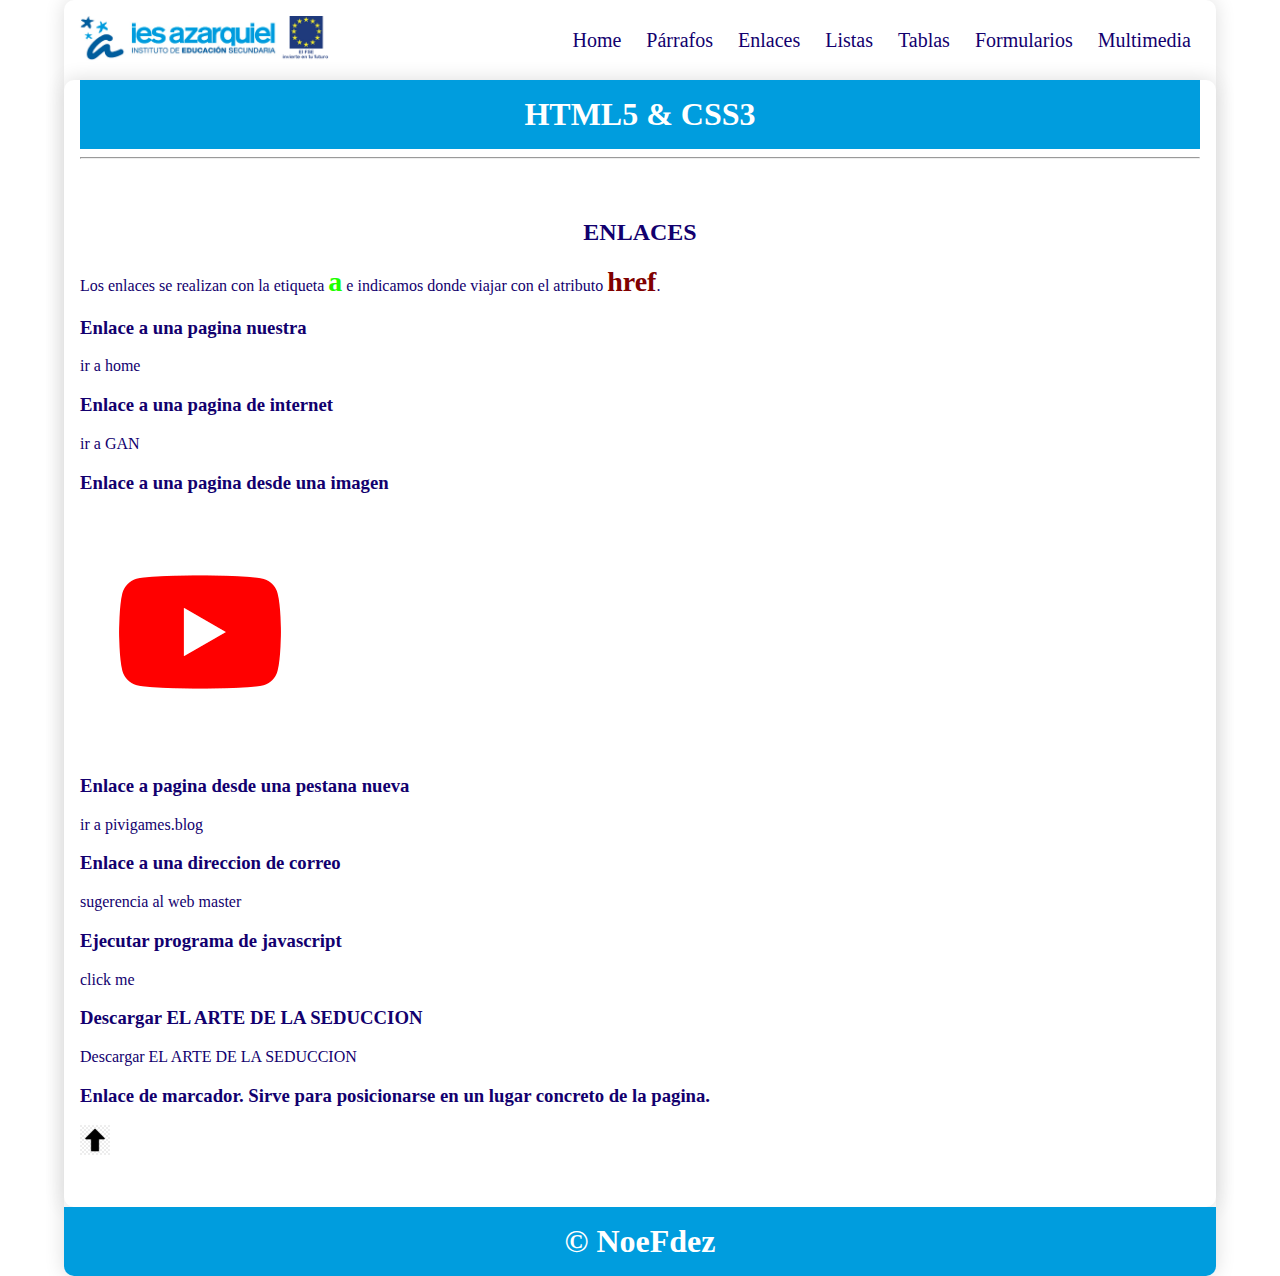
==== enlaces.html @ 3e35a8e9 "primer commit" ====
<!DOCTYPE html>
<html lang="en">

<head>
    <meta charset="UTF-8">
    <meta name="viewport" content="width=device-width, initial-scale=1.0">
    <title>Curso HTML5-CSS3</title>
    <link rel="stylesheet" href="css/style.css">
</head>

<body>
    <div class="container shadow">
        <header>
            <div class="row align-items-center">
                <div class="col-3"><img src="img/logoiesfseif.png" alt="logo" width="250"></div>
                <div class="col-9">
                    <span id="btnmenu" onclick="opendrawer()">&#9776;</span>
                    <nav id="menu">
                        <ul class="text-right">
                            <li>
                                <a href="index.html">
                                    Home
                                </a>
                            </li>
                            <li>
                                <a href="parrafos.html">
                                    Párrafos
                                </a>
                            </li>
                            <li>
                                <a href="enlaces.html">
                                    Enlaces
                                </a>
                            </li>
                            <li>
                                <a href="listas.html">
                                    Listas
                                </a>
                            </li>
                            <li>
                                <a href="tablas.html">
                                    Tablas
                                </a>
                            </li>
                            <li>
                                <a href="formularios.html">
                                    Formularios
                                </a>
                            </li>
                            <li>
                                <a href="multimedia.html">
                                    Multimedia
                                </a>
                            </li>
                        </ul>
                    </nav>
                </div>
            </div>


        </header>
        <main class="shadow">
            <div class="px-3">
                <h1 class="text-center bg-azul-o text-white py-3">HTML5 & CSS3</h1>
            </div>
            <div class="px-3">
                <hr>
            </div>
            <div class="p-3">
                <div id="Enlaces" class="py-3">
                    <h2 class="text-center">ENLACES</h2>
                    <p>
                        Los enlaces se realizan con la etiqueta <span class="etiqueta">a</span> e indicamos donde viajar
                        con el atributo <span class="atributo">href</span>.
                    </p>
                    <h3>
                         Enlace a una pagina nuestra
                    </h3>
                    <p>
                        <a href="index.html">ir a home</a>
                    </p>
                    <h3>
                        Enlace a una  pagina de internet
                    </h3>
                    <p>
                        <a href="http://gancube.com/"> ir a GAN</a>
                    </p>
                    <h3>
                        Enlace a una pagina desde una imagen
                    </h3>
                    <p>
                        <a href="https://www.youtube.com/"><img src="/img/YouTube_social_white_squircle_(2017).svg.png" alt="logoyoutube"></a>
                    </p>
                    <h3>
                        Enlace a pagina desde una pestana nueva
                    </h3>
                    <p>
                        <a href="https://pivigames.blog/" target="_blank">ir a pivigames.blog</a>
                    </p>
                    <h3>
                        Enlace a una direccion de correo
                    </h3>
                      <p>
                            <a href="mailto:webmaster@azarquiel.es">sugerencia al web master</a>
                     </p>
                     <h3>
                        Ejecutar programa de javascript
                     </h3>
                     <p>
                        <a href="javascript:alert('cierren las fronteras')">click me</a>
                     </p>
                     <h3>
                        Descargar EL  ARTE DE LA SEDUCCION
                     </h3>
                     <p>
                        <a href="img/El Arte de la Seducción ( PDFDrive ).pdf">Descargar EL ARTE DE LA SEDUCCION</a>
                     </p>
                     <h3>
                        Enlace de marcador. Sirve para posicionarse en un lugar concreto de la pagina.
                     </h3>
                     <p>
                        <a href="#top"><img class="up-arrow" src="img/pngtree-vector-up-arrow-icon-png-image_956434.jpg" alt="">
                        </a>
                     </p>
                     
                </div>
            </div>

        </main>
        

        <footer>
            <h1 class="bg-azul-o text-center text-white py-3">&copy; NoeFdez</h1>
        </footer>
    </div>
    <script>
        function opendrawer() {
            document.getElementById('menu').style.display = 'block';
            document.getElementById('menu').style.witdh = '100%';
        }
    </script>
</body>

</html>
---- css/style.css ----
body {
    margin: 0;
}

* {
    box-sizing: border-box;
    color: rgb(18, 0, 110);
}

/* For desktop: */
.container {
    width: 90%;
    margin: 0 auto;
}
/* For mobile: */
@media screen and (max-width: 1000px) {
    .container {
        width: 100%;
    }
}
/* For desktop: */
.row {
    display: flex;
    justify-content: space-between;
    align-items: center;
}
/* For mobile: */
@media screen and (max-width: 1000px) {
    .row {
        flex-wrap: wrap;
    }
}

.justify-content-between {
    justify-content: space-between;
}

.align-items-center {
    align-items: center;
}

/* For desktop: */
.col-1 {
    width: 8.33%;
}

.col-2 {
    width: 16.66%;
}

.col-3 {
    width: 25%;
}

.col-4 {
    width: 33.33%;
}

.col-5 {
    width: 41.66%;
}

.col-6 {
    width: 50%;
}

.col-7 {
    width: 58.33%;
}

.col-8 {
    width: 66.66%;
}

.col-9 {
    width: 75%;
}

.col-10 {
    width: 83.33%;
}

.col-11 {
    width: 91.66%;
}

.col-12 {
    width: 100%;
}

/* For mobile: */
@media only screen and (max-width: 1000px) {
    [class*="col-"] {
        width: 100%;
    }
}

/* For desktop: */
[class*="col-"] {
    padding: 15px;
}

.shadow {
    box-shadow: 0 0 20px gainsboro;
    border-radius: 10px;
}
nav ul{
    padding: 0;
    margin: 0;
    list-style-type: none;
}

nav li {
    display: inline;
    padding: 10px;
    font-size: 20px;
}
/* For mobile: */
@media screen and (max-width: 1000px) {
    nav li {
        display: flex;
        justify-content: center;
        font-size: 30px;
    }
    nav ul {
        background-color: rgb(243, 251, 254);
    }
}

nav li a {
    color: rgb(18, 0, 110);
}

nav li:hover {
    background-color:  rgb(225, 245, 253);
}

.text-right{
    text-align: right;
}

a {
    text-decoration: none;
}
.text-center {
    text-align: center;
}
.py-3 {
    padding: 16px 0;
}
.px-3 {
    padding: 0 16px;
}
.p-3 {
    padding: 16px;
}

.bg-azul-o {
    background-color: rgb(0 157 222);
}
.bg-azul-c {
    background-color: rgb(240, 249, 252);
}
.bg-orange {
    background-color: orange;
}
.text-white {
    color: white;
}
.text-red {
    color: red;
    font-size: 30px;
    background-color: cyan;
}
footer h1 {
    border-bottom-left-radius: 10px;
}
footer h1 {
    border-bottom-right-radius: 10px;
}

h1 {
    margin: 0;
}

#btnmenu {
    font-size: 40px;
    display: none;
}
/* For mobile: */
@media screen and (max-width: 1000px) {
    #btnmenu {
        display: inline;
    }
    #menu{
        display: none;
    }
}
@media screen and (max-width: 1600px) and (min-width: 1000px)  {
    #menu{
        display: block;
    }
}
.etiqueta {
    color: rgb(30, 255, 0);
    font-size: 28px;
    font-weight: bold;
}
.atributo {
    color: rgb(128, 0, 0);
    font-size: 28px;
    font-weight: bold;
}
#enlaces a {
    color: rgb(0, 247, 255);
    text-decoration: underline;
    font-size: 24px;
}
.up-arrow {
    width: 30px;
    height: 30px;
}
#listas .customdes li {
    list-style-type: disc;
}
#listas .customdes li li {
    list-style-type: square;
}
#listas .customdes li li li{
    list-style-type: circle;
}
#listas .customord li {
    list-style-type: upper-alpha;
}
#listas .customord li li {
    list-style-type: upper-roman;
}
#listas .customord li li li{
    list-style-type: lower-greek;
}
#listas .customico li li {
    list-style-image: url("../img/corazon.png");
}
#listas .customico li li li{
    list-style-image: none;
    list-style-type: circle;
}
#listas .listadefcustom  {
    width: 30%;
}
#listas .listadefcustom dt {
    display: inline;
    background-color: rgb(229, 255, 127);
    color: rgb(15, 36, 24);
    font-size: 22px;
    font-weight: bold;
}

.tfc th  {
    background-color: rgb(0, 0, 0);
    color: rgb(255, 0, 0);
}

.striped tr:nth-child(odd) {
    background-color: rgb(255, 7, 214);
}
.striped tr:nth-child(even){
    background-color: rgb(229, 255, 0);
}
.horario {
    text-align: center;
    margin: 0 auto;
}
.horario, th,td {
    text-align: center;
    border-collapse: collapse;
}
.BDD {
    background-color: green;
}
.SASP {
    background-color: rgb(103, 103, 255);
}
.IPE {
    background-color: pink;
}
.PROG {
    background-color: rgb(0, 0, 255);
}
.SISI {
    background-color: rgba(1, 134, 1, 0.600);
}
.DASP {
    background-color: yellow;
}
.IPCG {
    background-color: orange;
}
.LMSG {
    background-color: rgba(255, 255, 0, 0.637);
}
.ENDE {
    background-color: purple;
}
.PIMD {
    background-color: rgba(255, 195, 83, 0.562);
}
.formlogin {
    float: left;
    width: 50%;
}
.formregister {
    float: right;
    width: 50%;
}
.cb {
    clear: both;
}
.formhtml5 {
    width: 50%;
    margin: 0 auto;
    background-color: rgb(127, 136, 255);
}
.formhtml5 legend {
    background-color: rgb(6, 6, 71);
    color: white;
    font-size: 22px;
}
.formhtml5 label {
    background-color: rgb(255, 102, 0);
    color: rgb(243, 191, 191);
    font-size: 16px;
}
.btn {
    border: 0;
    padding: 10px 30px;
    border-radius: 8px;
    font-size: 20px;
}
.btn-red {
    background-color: rgb(218, 19, 182);
    color: black;
}
.btn-green {
    background-color: rgb(4, 44, 41);
    color: rgb(245, 174, 174);
    cursor: pointer;
}
.galeria {
    text-align: center;
}

.photo {
    width: 33.3%;
    float: left;
}
.photo img {
    padding: 4px;
}
.cb {
    clear: both;
}
.video {
    text-align: center;
}
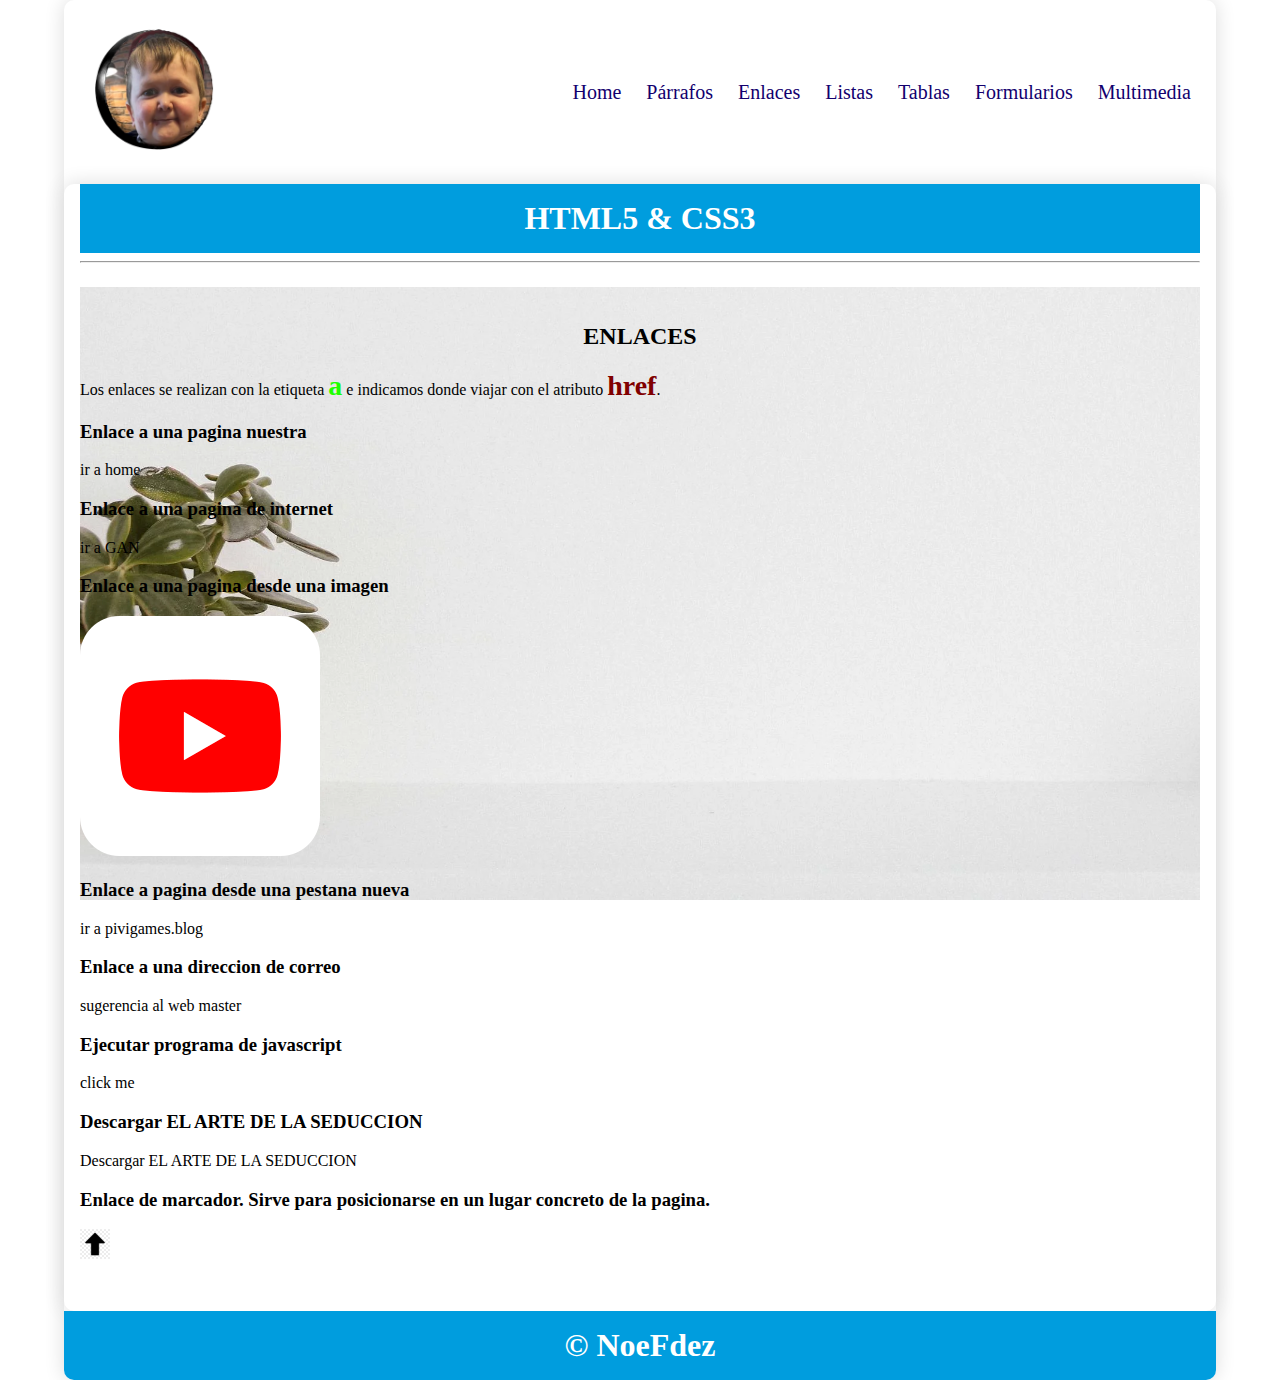
==== commit d519ef56: "update1" ====
--- a/enlaces.html
+++ b/enlaces.html
@@ -12,7 +12,7 @@
     <div class="container shadow">
         <header>
             <div class="row align-items-center">
-                <div class="col-3"><img src="img/logoiesfseif.png" alt="logo" width="250"></div>
+                <div class="col-3"><img src="img/hasb-upper.avif" alt="logo" width="150"></div>
                 <div class="col-9">
                     <span id="btnmenu" onclick="opendrawer()">&#9776;</span>
                     <nav id="menu">
--- a/css/style.css
+++ b/css/style.css
@@ -2,9 +2,17 @@
     margin: 0;
 }
 
+#multimedia, #parrafos, #tablas, #formularios, #Enlaces, #listas {
+    background-image: url(/img/pexels-photo-1166644.webp);
+    background-repeat: no-repeat;
+    background-position: center;
+    background-attachment: fixed;
+    background-size: cover;
+}
+
 * {
     box-sizing: border-box;
-    color: rgb(18, 0, 110);
+    color: black;
 }
 
 /* For desktop: */
@@ -262,48 +270,47 @@
 }
 
 .striped tr:nth-child(odd) {
-    background-color: rgb(255, 7, 214);
+    background-color: rgb(227, 101, 187);
 }
 .striped tr:nth-child(even){
     background-color: rgb(229, 255, 0);
 }
 .horario {
-    text-align: center;
     margin: 0 auto;
-}
-.horario, th,td {
-    text-align: center;
-    border-collapse: collapse;
+    width: 80%;
+}
+.th,td {
+    text-align: center;
 }
 .BDD {
-    background-color: green;
+    background-color: rgb(90, 120, 86);
 }
 .SASP {
-    background-color: rgb(103, 103, 255);
+    background-color: rgb(86, 118, 115);
 }
 .IPE {
-    background-color: pink;
+    background-color: rgb(196, 115, 104);
 }
 .PROG {
-    background-color: rgb(0, 0, 255);
+    background-color: rgb(97, 114, 130);
 }
 .SISI {
     background-color: rgba(1, 134, 1, 0.600);
 }
 .DASP {
-    background-color: yellow;
+    background-color: rgb(224, 186, 60);
 }
 .IPCG {
-    background-color: orange;
+    background-color: rgb(212, 125, 70);
 }
 .LMSG {
     background-color: rgba(255, 255, 0, 0.637);
 }
 .ENDE {
-    background-color: purple;
+    background-color: rgb(135, 100, 106);
 }
 .PIMD {
-    background-color: rgba(255, 195, 83, 0.562);
+    background-color: rgb(225, 164, 110);
 }
 .formlogin {
     float: left;
@@ -313,13 +320,14 @@
     float: right;
     width: 50%;
 }
-.cb {
-    clear: both;
-}
+
 .formhtml5 {
     width: 50%;
     margin: 0 auto;
     background-color: rgb(127, 136, 255);
+}
+.cb {
+    clear: both;
 }
 .formhtml5 legend {
     background-color: rgb(6, 6, 71);
@@ -349,17 +357,32 @@
 .galeria {
     text-align: center;
 }
-
-.photo {
-    width: 33.3%;
-    float: left;
-}
-.photo img {
-    padding: 4px;
-}
+.images {
+    margin-left: 50px;
+}
+
+.pic {
+float: left;
+width: 33.3%;
+padding: 4px;  
+margin: 0 auto;
+} 
+
 .cb {
     clear: both;
 }
-.video {
-    text-align: center;
-}+.video-title {
+    text-align: center;
+}
+.vid {
+    display: block;
+    margin: 0 auto;
+    margin-bottom: 20px;
+}
+.audio-title {
+    text-align: center;
+}
+.audio {
+     margin: 0 auto;
+    display: block;
+}
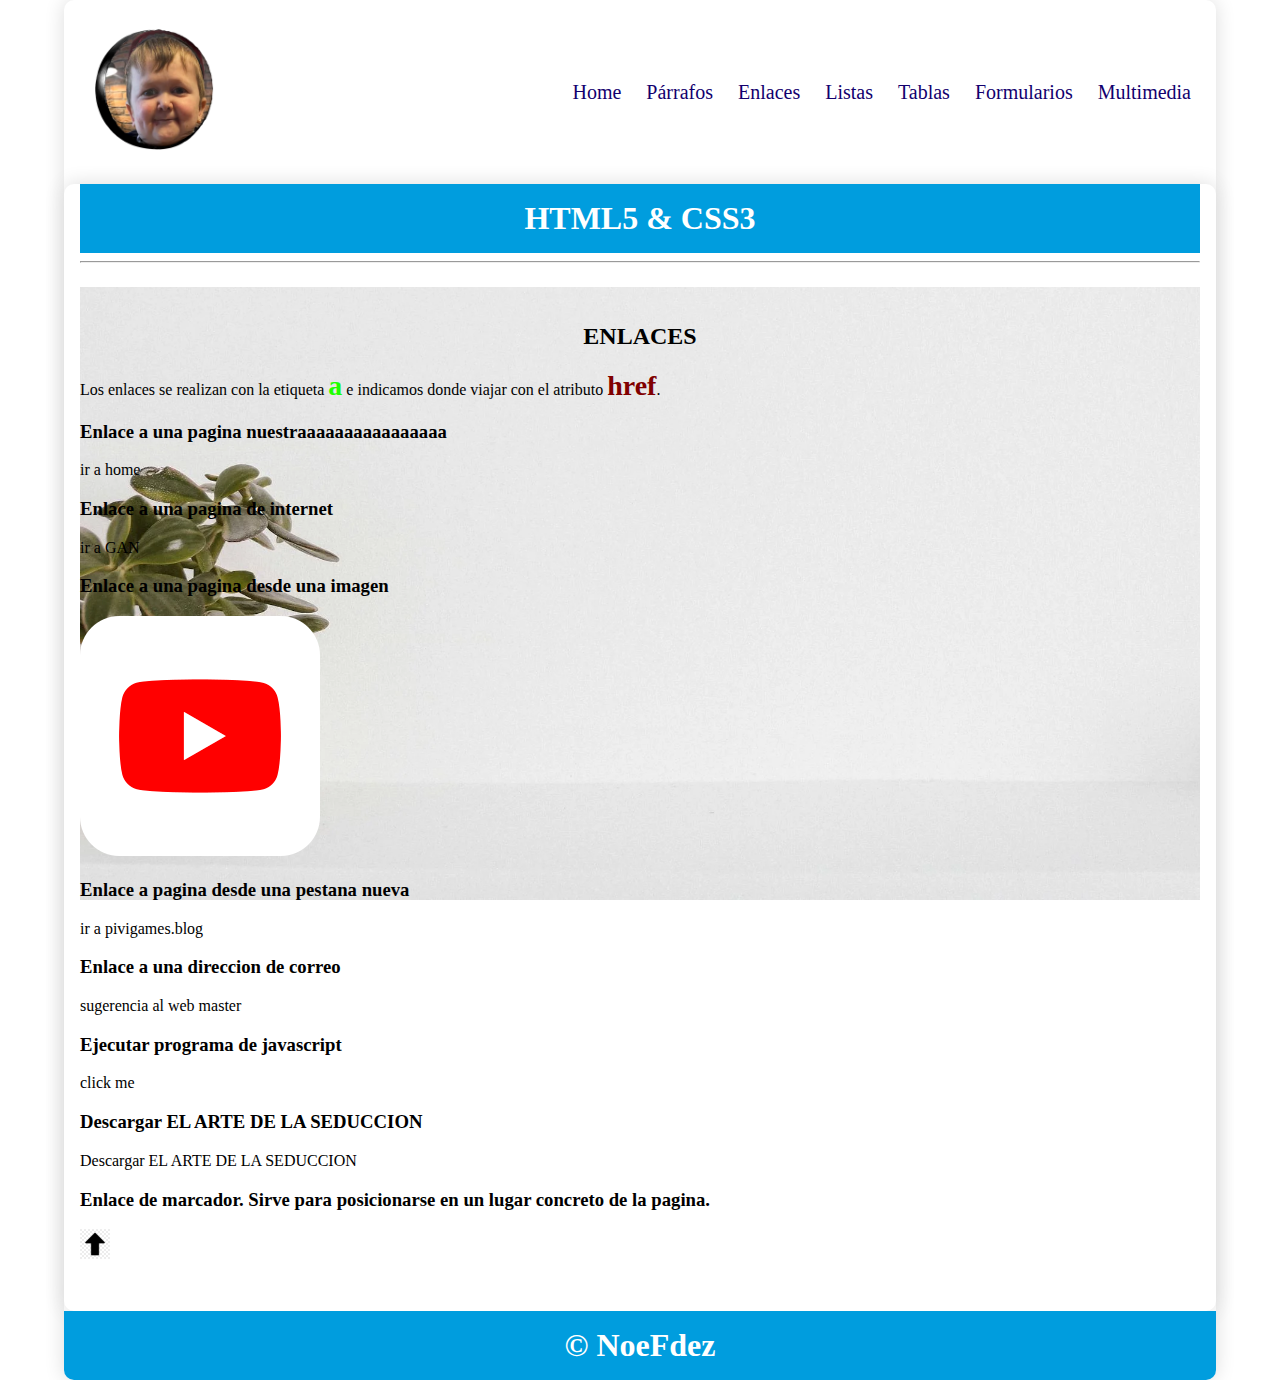
==== commit 207c1623: "test" ====
--- a/enlaces.html
+++ b/enlaces.html
@@ -74,7 +74,7 @@
                         con el atributo <span class="atributo">href</span>.
                     </p>
                     <h3>
-                         Enlace a una pagina nuestra
+                         Enlace a una pagina nuestraaaaaaaaaaaaaaaa
                     </h3>
                     <p>
                         <a href="index.html">ir a home</a>
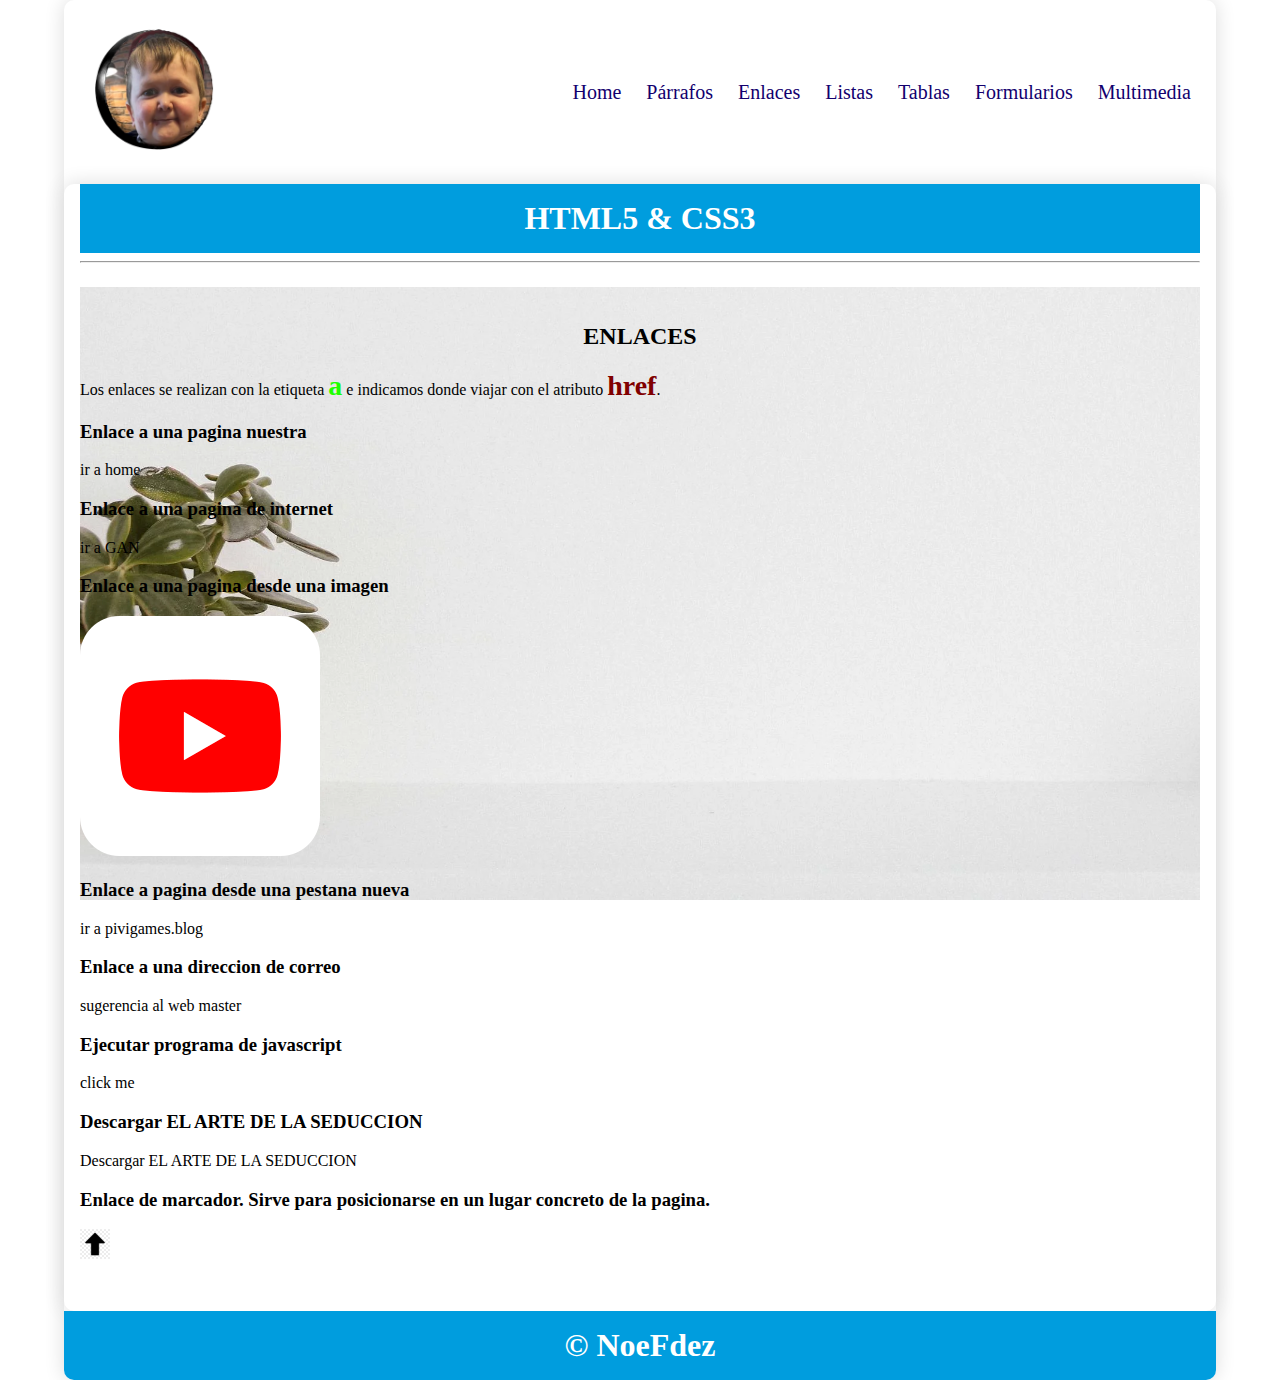
==== commit f1aeb490: "test2 final" ====
--- a/enlaces.html
+++ b/enlaces.html
@@ -74,7 +74,7 @@
                         con el atributo <span class="atributo">href</span>.
                     </p>
                     <h3>
-                         Enlace a una pagina nuestraaaaaaaaaaaaaaaa
+                         Enlace a una pagina nuestra
                     </h3>
                     <p>
                         <a href="index.html">ir a home</a>
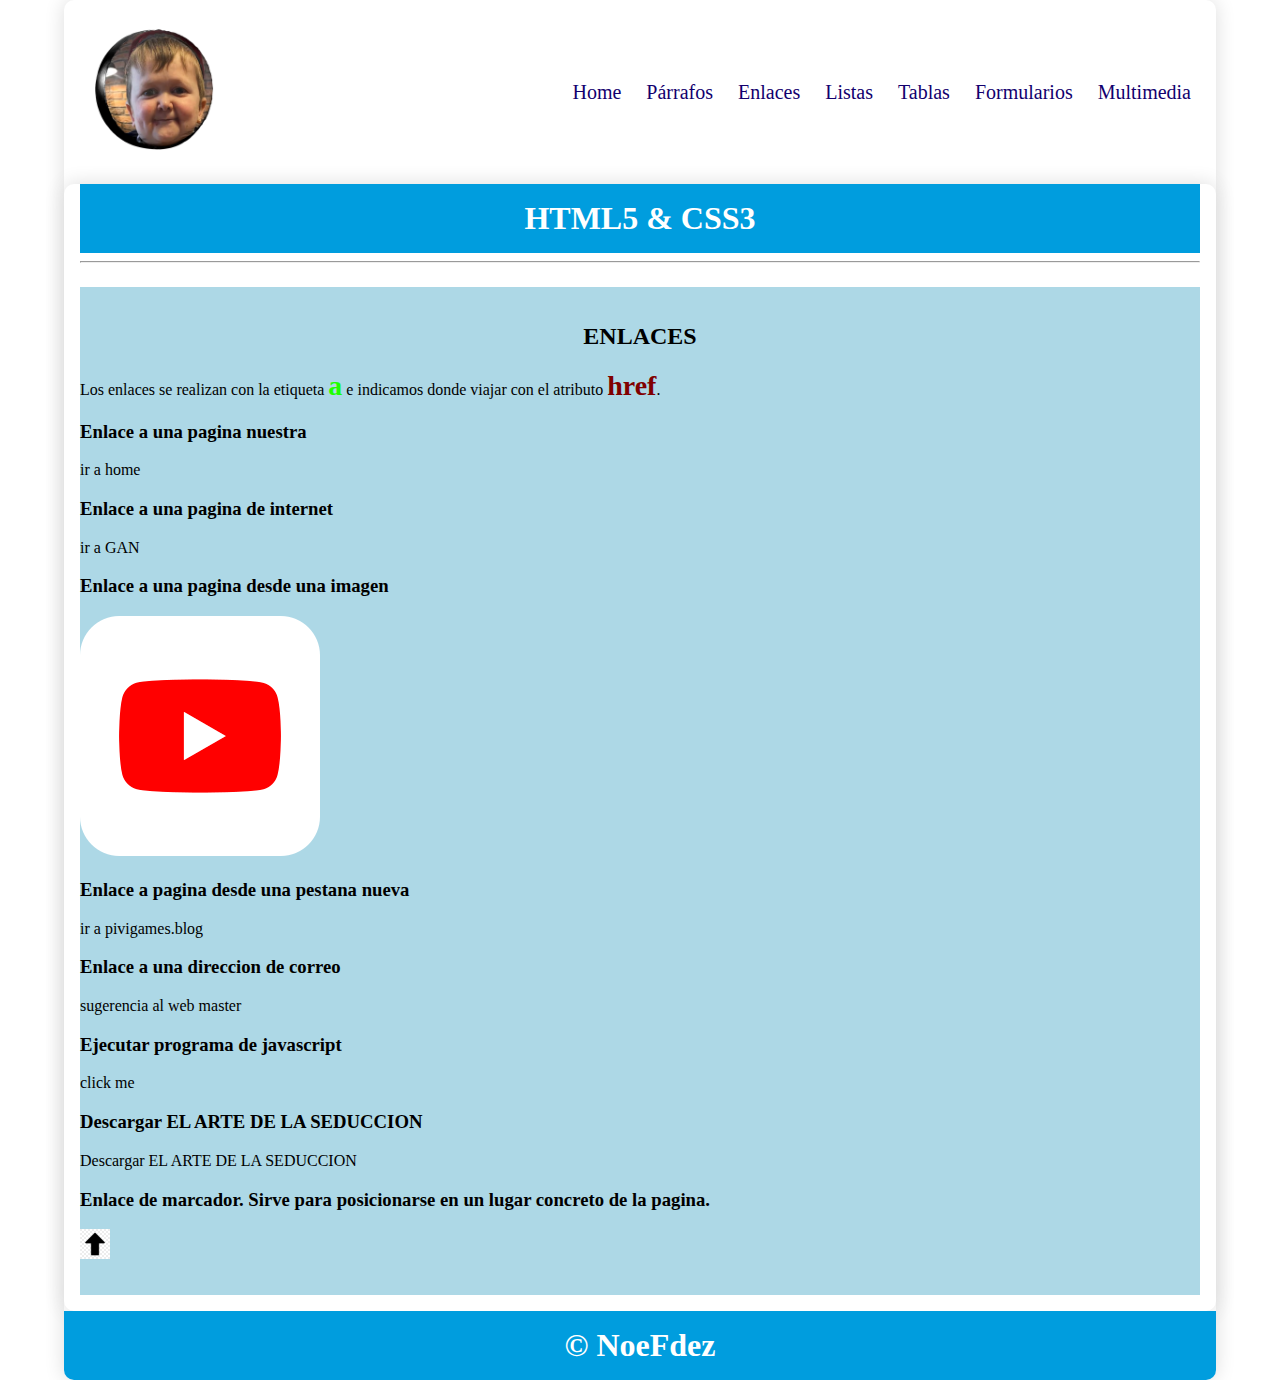
==== commit 7535352c: "final update4" ====
--- a/enlaces.html
+++ b/enlaces.html
@@ -89,7 +89,7 @@
                         Enlace a una pagina desde una imagen
                     </h3>
                     <p>
-                        <a href="https://www.youtube.com/"><img src="/img/YouTube_social_white_squircle_(2017).svg.png" alt="logoyoutube"></a>
+                        <a href="https://www.youtube.com/"><img src="img/YouTube_social_white_squircle_(2017).svg.png" alt="logoyoutube"></a>
                     </p>
                     <h3>
                         Enlace a pagina desde una pestana nueva
--- a/css/style.css
+++ b/css/style.css
@@ -3,7 +3,7 @@
 }
 
 #multimedia, #parrafos, #tablas, #formularios, #Enlaces, #listas {
-    background-image: url(/img/pexels-photo-1166644.webp);
+    background-color: lightblue;
     background-repeat: no-repeat;
     background-position: center;
     background-attachment: fixed;
